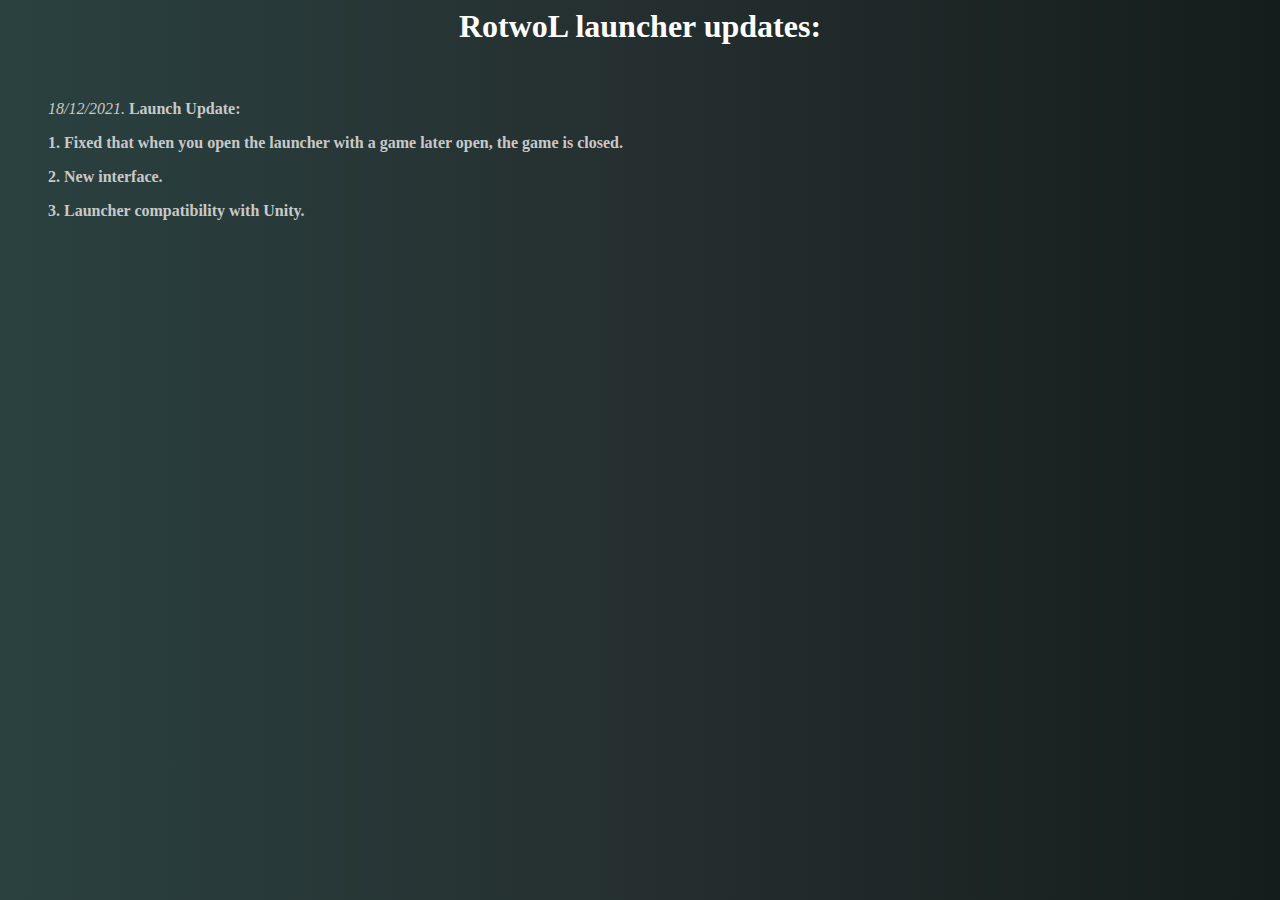
==== index.html @ 49ff1f29 "Create index.html" ====
<html>

<head>
    <link rel="shortcut icon" type="x-icon" href="favicon.png">
</head>

    <header>
        <link rel="shortcut icon" href="http://sstatic.net/stackoverflow/img/favicon.ico">
        <link rel="icon" href="rss.png">
        <title>RotwoL</title>
        <link rel="stylesheet" href="style.css">
        
        
        <p></p>
        <div><header>
        <h1 style="text-align: center;"><span style="color: #ffffff;"><strong>RotwoL launcher updates:</strong></span></h1>
        <p>&nbsp;</p>
        <blockquote>
        <p><span style="color: #c9c9c9;"><em>18/12/2021.&nbsp;</em><strong>Launch Update:</strong></span></p>
        <p><span style="color: #c9c9c9;"><strong>1. Fixed that when you open the launcher with a game later open, the game is closed.</strong></span></p>
        <p><span style="color: #c9c9c9;"><strong>2. New interface.</strong></span></p>
        <p><span style="color: #c9c9c9;"><strong>3. Launcher compatibility with Unity.</strong></span></p>
        <p>&nbsp;</p>
        </blockquote>
        </header></div>
        

</html>
---- style.css ----
#old {
    background: #09CEBF;
    background: -moz-linear-gradient(arriba, #09cebe6e 0%rgba(21, 145, 164, 0.466)A4 0%, #01aec56b 100%);
    background: -webkit-linear-gradient(arriba, #09cebe7c 0%, #1591a467 0%, #01aec58a 100%);
    background: linear-gradient(to right, #09cebe70 0%rgba(21, 145, 164, 0.411)A4 0%, #01aec565 100%);
    }
    body {
        background: #2A4140;
        background: -moz-linear-gradient(left, #2A4140 0%, #252F2F 50%, #141D1B 100%);
        background: -webkit-linear-gradient(left, #2A4140 0%, #252F2F 50%, #141D1B 100%);
        background: linear-gradient(to right, #2A4140 0%, #252F2F 50%, #141D1B 100%);
        }
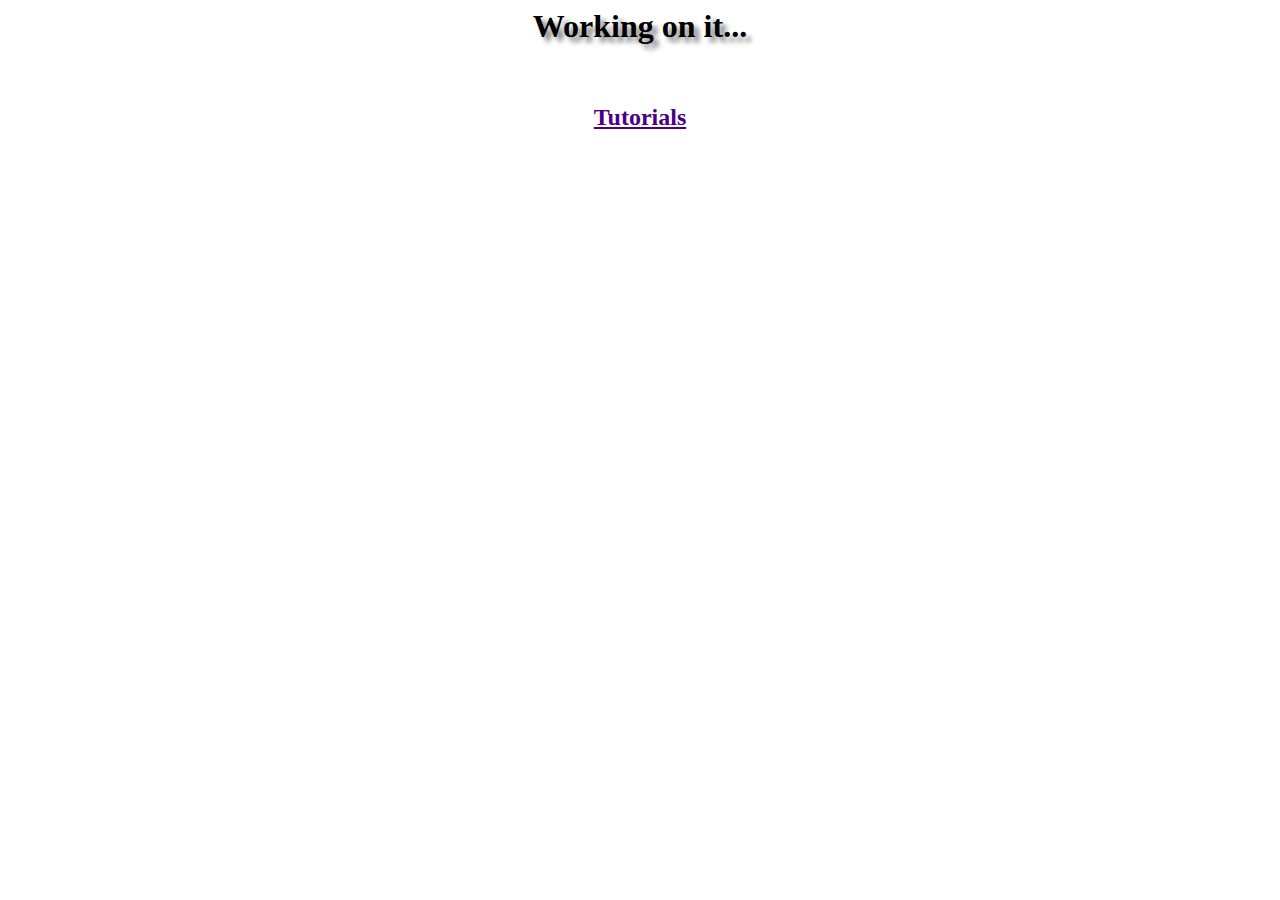
==== commit 8a43258e: "Add files via upload" ====
--- a/index.html
+++ b/index.html
@@ -1,28 +1,15 @@
 <html>
-
-<head>
-    <link rel="shortcut icon" type="x-icon" href="favicon.png">
-</head>
-
+    <title>RotwoL Launcher</title>
+    <head>
+        <link rel="stylesheet" href="style.css">
+        <link rel="icon" href="favicon.ico">
+    </head>
     <header>
-        <link rel="shortcut icon" href="http://sstatic.net/stackoverflow/img/favicon.ico">
-        <link rel="icon" href="rss.png">
-        <title>RotwoL</title>
-        <link rel="stylesheet" href="style.css">
+        <h1 style="text-align: center;" class="Title">Working on it...</h1>
+        <p>&nbsp;</p>
+        <h2 style="text-align: center;">
+            <a href="Tutorial.html" class="TutorialTitle">Tutorials</a>
+        </h2>
         
-        
-        <p></p>
-        <div><header>
-        <h1 style="text-align: center;"><span style="color: #ffffff;"><strong>RotwoL launcher updates:</strong></span></h1>
-        <p>&nbsp;</p>
-        <blockquote>
-        <p><span style="color: #c9c9c9;"><em>18/12/2021.&nbsp;</em><strong>Launch Update:</strong></span></p>
-        <p><span style="color: #c9c9c9;"><strong>1. Fixed that when you open the launcher with a game later open, the game is closed.</strong></span></p>
-        <p><span style="color: #c9c9c9;"><strong>2. New interface.</strong></span></p>
-        <p><span style="color: #c9c9c9;"><strong>3. Launcher compatibility with Unity.</strong></span></p>
-        <p>&nbsp;</p>
-        </blockquote>
-        </header></div>
-        
-
-</html>
+    </header>
+</html>--- a/style.css
+++ b/style.css
@@ -1,13 +1,8 @@
+.title{
+    text-shadow: 5px 5px 5px gray;
+}
+.TutorialTitle{
+    color: indigo;
+    
+}
 
-#old {
-    background: #09CEBF;
-    background: -moz-linear-gradient(arriba, #09cebe6e 0%rgba(21, 145, 164, 0.466)A4 0%, #01aec56b 100%);
-    background: -webkit-linear-gradient(arriba, #09cebe7c 0%, #1591a467 0%, #01aec58a 100%);
-    background: linear-gradient(to right, #09cebe70 0%rgba(21, 145, 164, 0.411)A4 0%, #01aec565 100%);
-    }
-    body {
-        background: #2A4140;
-        background: -moz-linear-gradient(left, #2A4140 0%, #252F2F 50%, #141D1B 100%);
-        background: -webkit-linear-gradient(left, #2A4140 0%, #252F2F 50%, #141D1B 100%);
-        background: linear-gradient(to right, #2A4140 0%, #252F2F 50%, #141D1B 100%);
-        }
